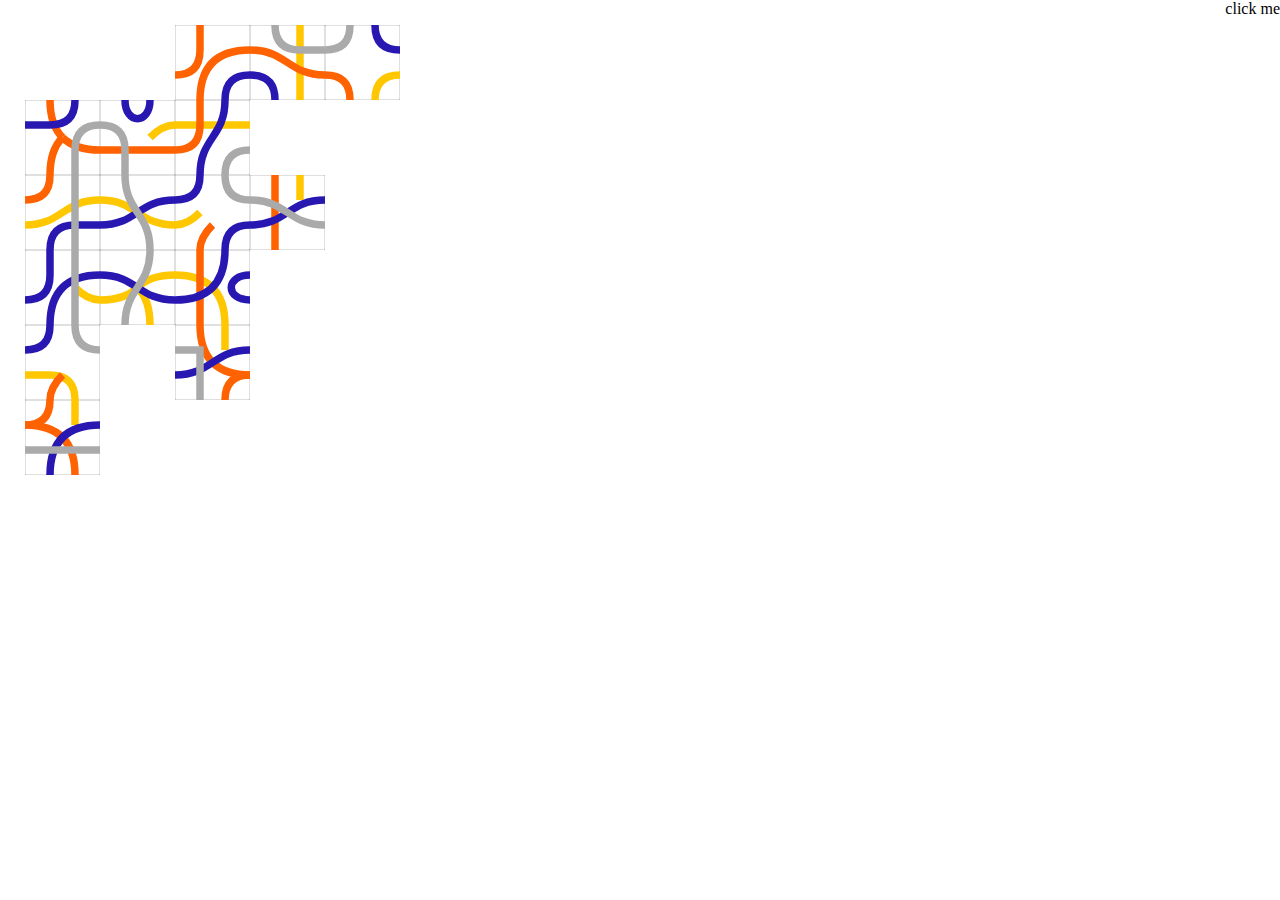
==== animated_result.html @ fe329f43 "adding css animation to result:wq" ====
<!DOCTYPE html PUBLIC "-//W3C//DTD HTML 4.01//EN"
   "http://www.w3.org/TR/html4/strict.dtd">

<html lang="en">
<head>
	<meta http-equiv="Content-Type" content="text/html; charset=utf-8">
	<title>animated_result</title>
	<meta name="generator" content="TextMate http://macromates.com/">
	<meta name="author" content="Michael">
	<script src="jquery.js" type="text/javascript" charset="utf-8"></script>
	
	<style type="text/css" media="screen">
		embed {
			position: absolute;
			top: -75px;
			left: -75px;
			height: 75px;
			width: 75px;
			-webkit-transition:all 2.0s ease-in-out;
		}
		a {
			position: absolute;
			top: 0px;
			right: 0px;			
		}
	</style>

	<script type="text/javascript" charset="utf-8">
	
		var length = 75;
	
		$(document).ready(function(){
			$("a").click(function() {
				update();
			});
			update();
		 });
		
		function update() {
			$.get("result.json", function(content) {
					console.log(content);
					animate(eval(content));
			});
			window.setTimeout("update()", 5000);
		}
		
		function animate(field) {
			var degree = ["north","east","south","west"];
			$("embed").addClass("unused");
			$.each(field, function(i, line) {
				$.each(line, function(j, piece) {
					//console.log(i,j,field["cardname"])
					if(piece) {
						var id = piece.cardname.replace(/,/g,"");
						var $el = $("#"+id);
						if($el.length == 0) {
							$el = $('<embed id="'+id+'" src="svg/'+piece.cardname+'.svg">');
							$("body").append($el);
						}
						$el.css("-webkit-transform","translate("+(100+j*length)+"px, "+(100+i*length)+"px) rotate("+degree.indexOf(piece.direction)*90+"deg)");
						$el.removeClass("unused");
					}
				});
				$("embed.unused").css("-webkit-transform","translate(0px, 0px) rotate(0deg)");
			});

			//$.each($elements, function(index, element) {
			//	$(element).css("-webkit-transform","translate("+index*100+"px, "+index*100+"px)");				
			//});
		}
		
		
		
	</script>
	<!-- Date: 2010-05-31 -->
</head>
<body>
	<a>click me</a>
</body>
</html>
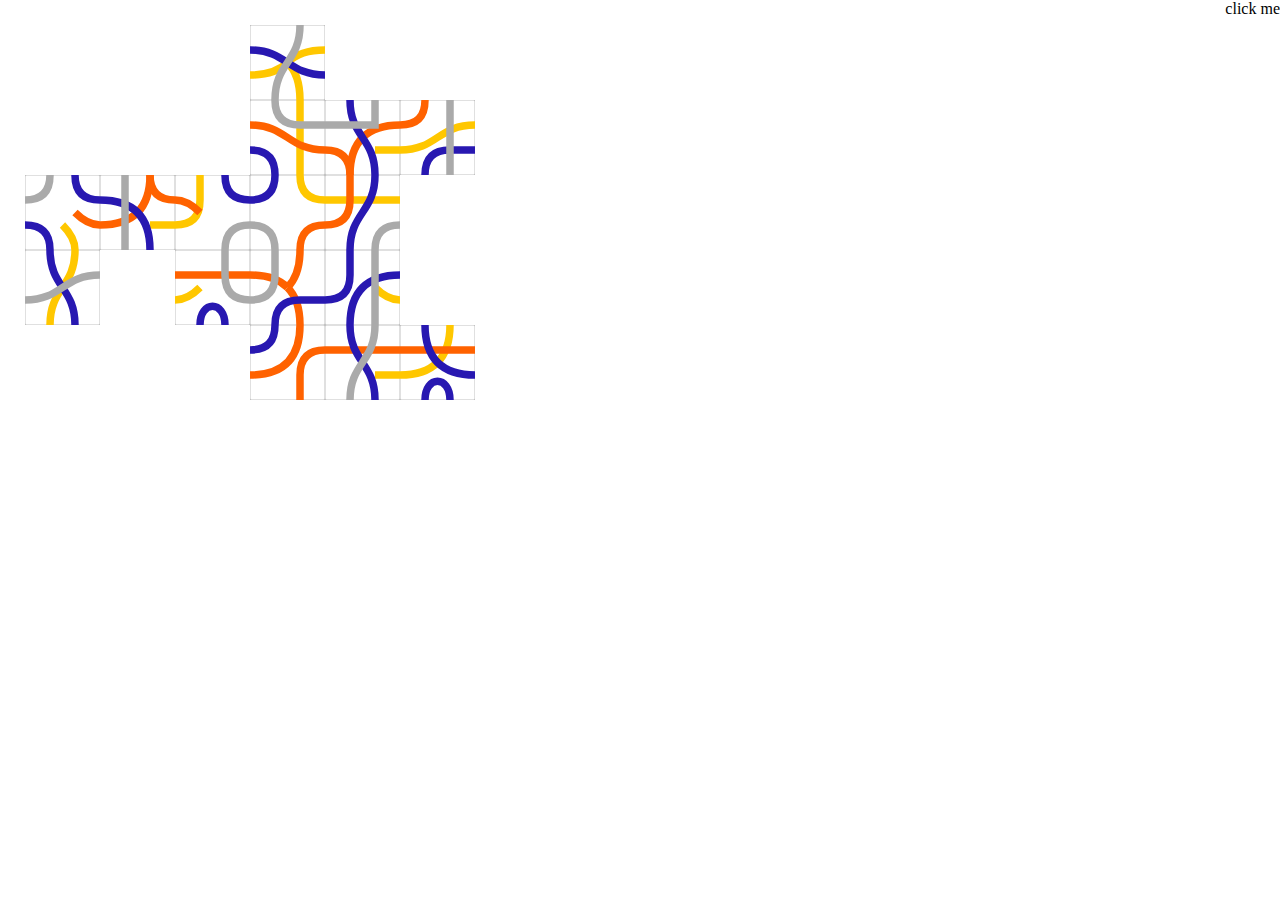
==== commit 5a041380: "minor tweaks" ====
--- a/animated_result.html
+++ b/animated_result.html
@@ -41,7 +41,7 @@
 					console.log(content);
 					animate(eval(content));
 			});
-			window.setTimeout("update()", 5000);
+			window.setTimeout("update()", 4000);
 		}
 		
 		function animate(field) {
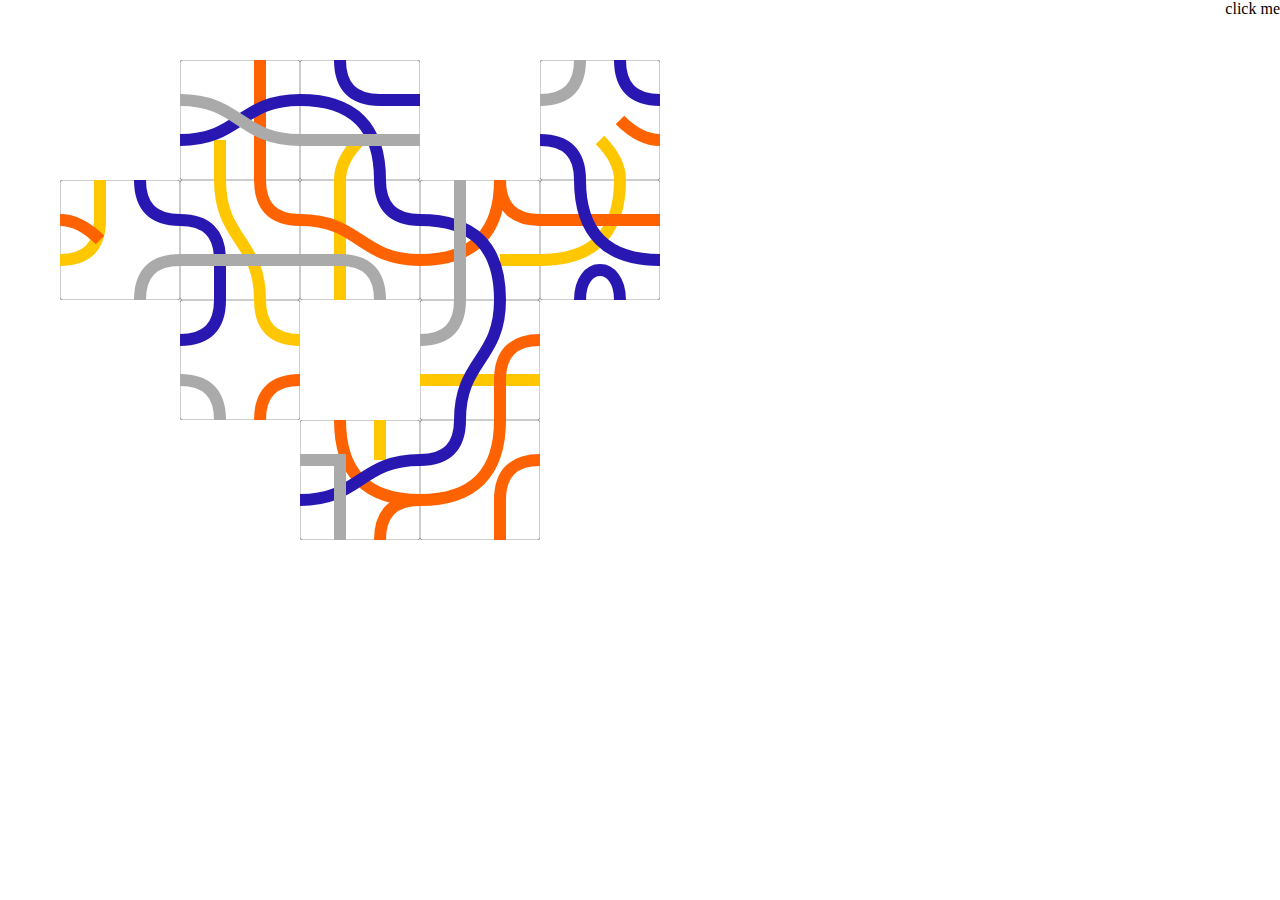
==== commit e165d293: "implementing an open and a fixed field-size to try out none-evolutionary algorithms" ====
--- a/animated_result.html
+++ b/animated_result.html
@@ -12,10 +12,10 @@
 	<style type="text/css" media="screen">
 		embed {
 			position: absolute;
-			top: -75px;
-			left: -75px;
-			height: 75px;
-			width: 75px;
+			top: -120px;
+			left: -120px;
+			height: 120px;
+			width: 120px;
 			-webkit-transition:all 2.0s ease-in-out;
 		}
 		a {
@@ -27,7 +27,7 @@
 
 	<script type="text/javascript" charset="utf-8">
 	
-		var length = 75;
+		var length = 120;
 	
 		$(document).ready(function(){
 			$("a").click(function() {
@@ -57,7 +57,7 @@
 							$el = $('<embed id="'+id+'" src="svg/'+piece.cardname+'.svg">');
 							$("body").append($el);
 						}
-						$el.css("-webkit-transform","translate("+(100+j*length)+"px, "+(100+i*length)+"px) rotate("+degree.indexOf(piece.direction)*90+"deg)");
+						$el.css("-webkit-transform","translate("+(length+length/2+j*length)+"px, "+(length+length/2+i*length)+"px) rotate("+degree.indexOf(piece.direction)*90+"deg)");
 						$el.removeClass("unused");
 					}
 				});
